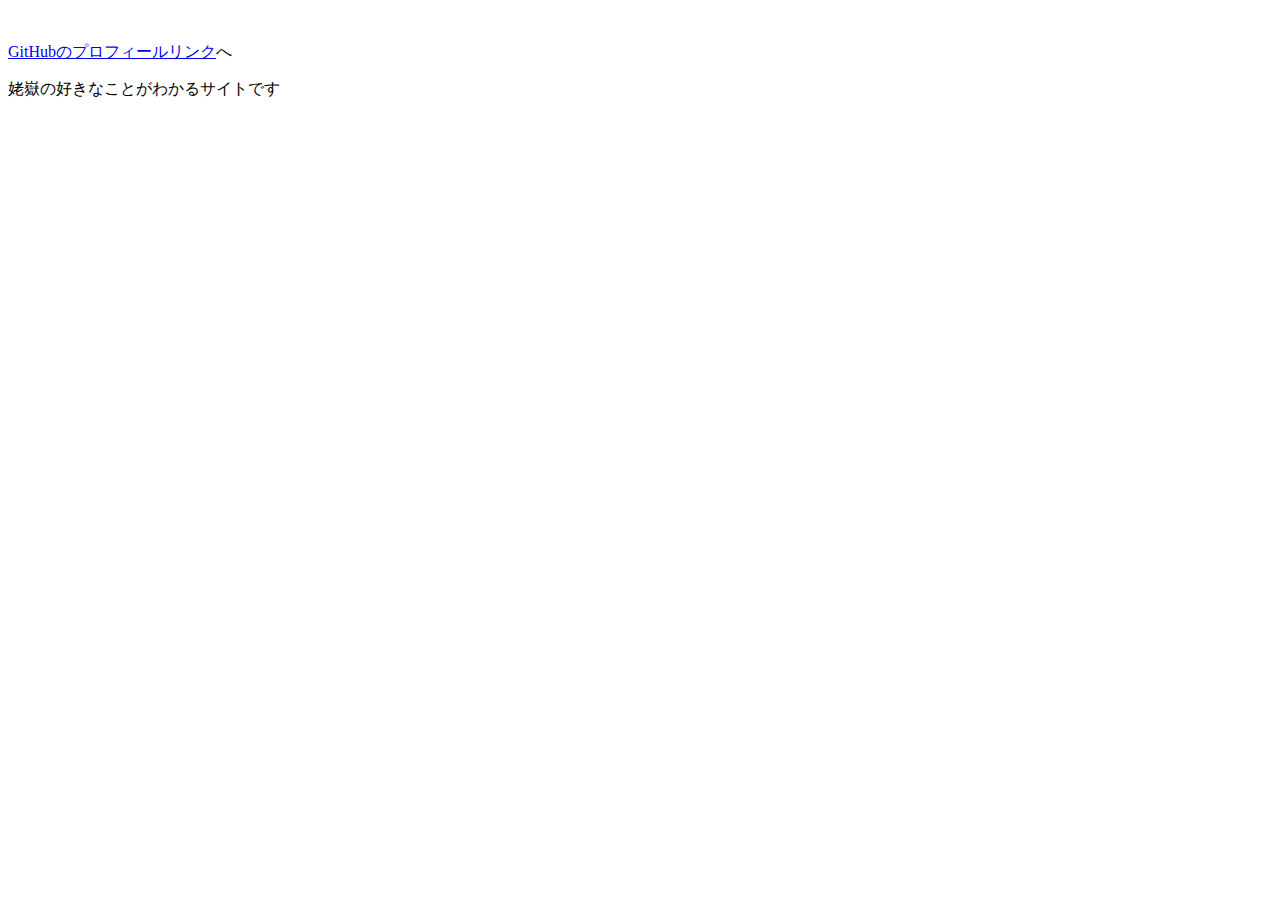
==== index.html @ 312c2bb0 "トップページ作成.html" ====
<!-- DOCTYPE宣言を追加してください -->
<!DOCTYPE html>

<!-- <html>要素を追加してください -->
<html>
  <head>
  </head>
    <body>
      <div><br>
        <p>
  <a href="https://github.com/ubacha">GitHubのプロフィールリンク</a>へ
</p>

      </div>
      <div>姥嶽の好きなことがわかるサイトです</div>
    </body>
</html>
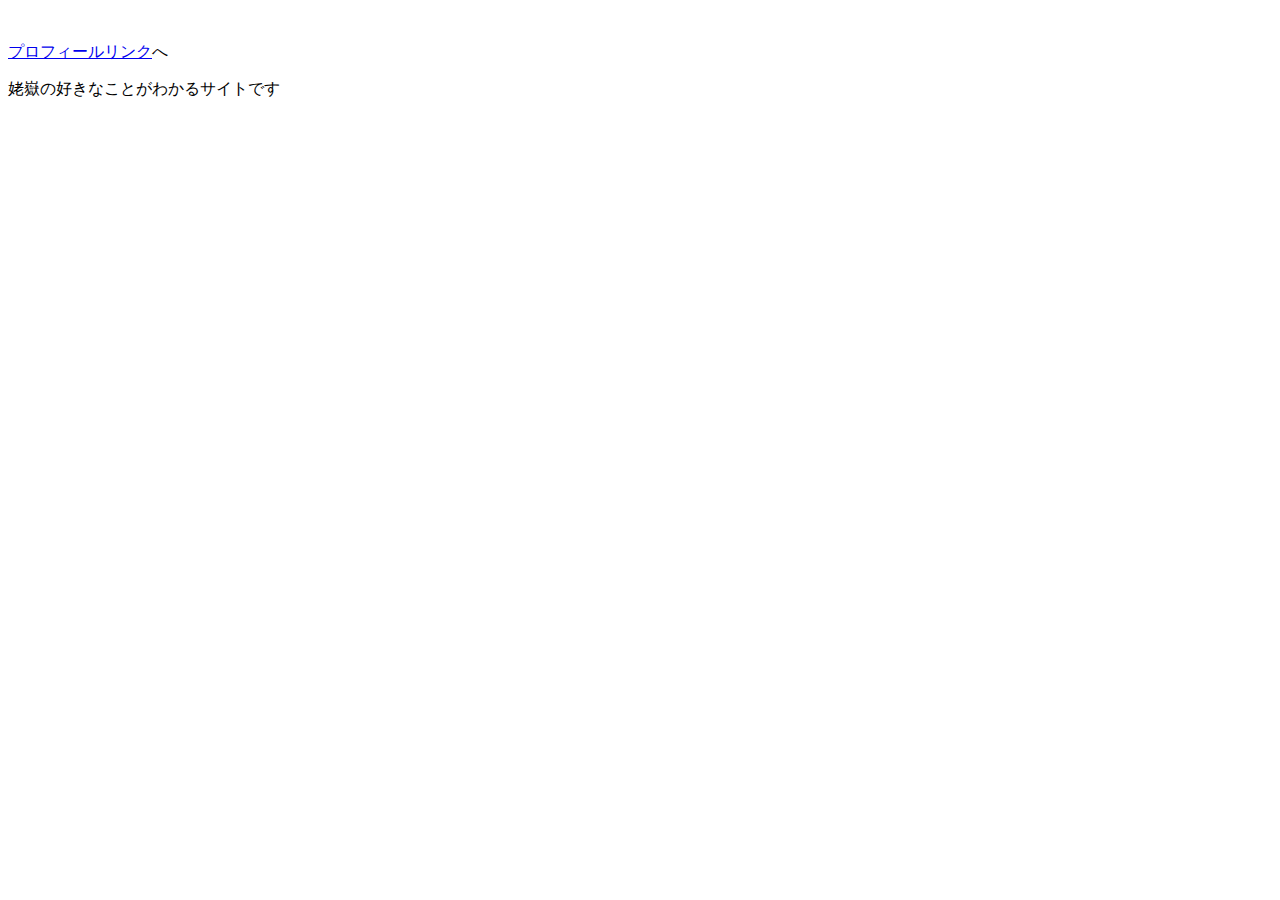
==== commit ce4b47a8: "リンクの名前を修正.html" ====
--- a/index.html
+++ b/index.html
@@ -8,7 +8,7 @@
     <body>
       <div><br>
         <p>
-  <a href="https://github.com/ubacha">GitHubのプロフィールリンク</a>へ
+  <a href="profile.html">プロフィールリンク</a>へ
 </p>
 
       </div>
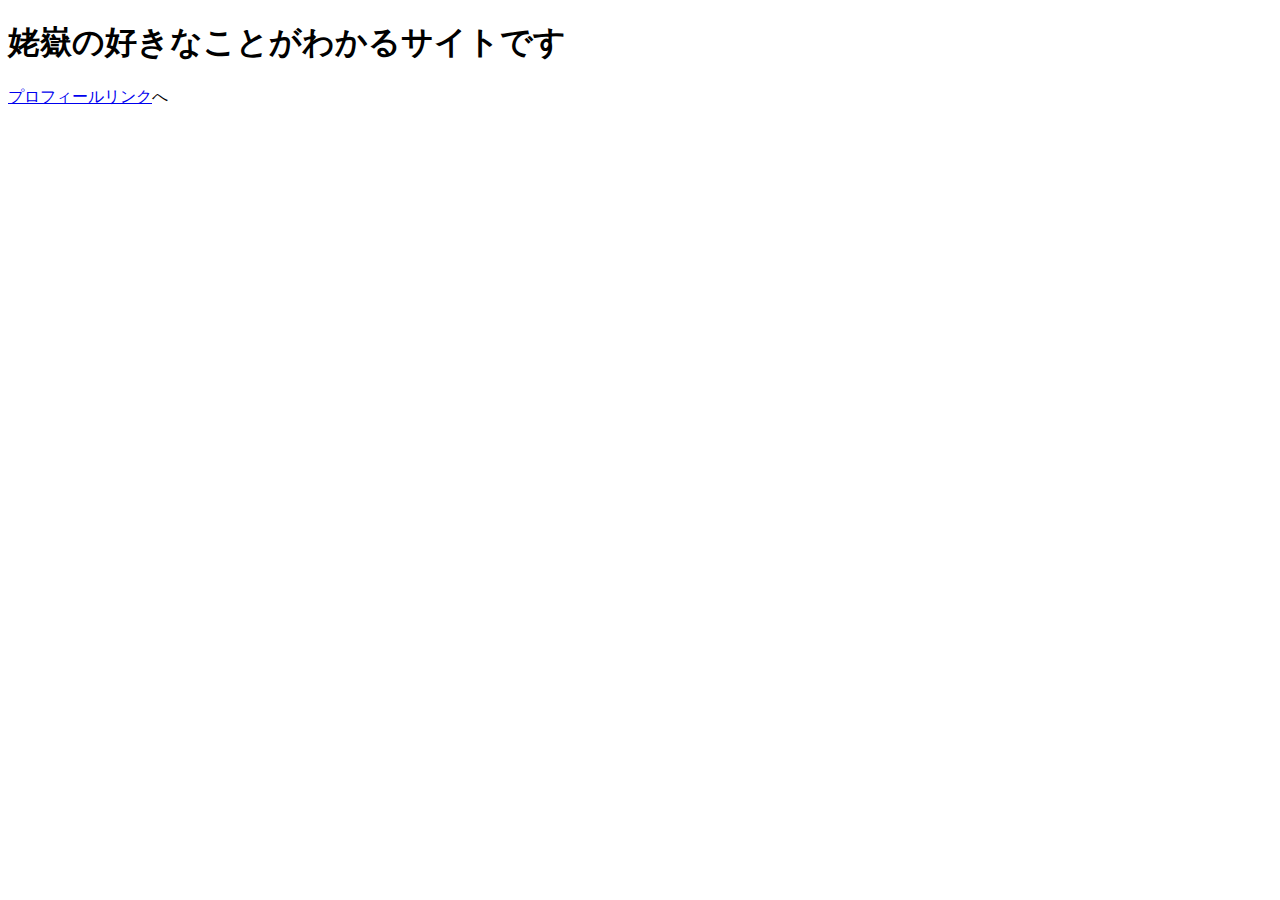
==== commit bfba4106: "文字の大きさ変更" ====
--- a/index.html
+++ b/index.html
@@ -6,12 +6,11 @@
   <head>
   </head>
     <body>
-      <div><br>
-        <p>
+   
+      <h1>姥嶽の好きなことがわかるサイトです</h1>
+       
+     <p>
   <a href="profile.html">プロフィールリンク</a>へ
 </p>
-
-      </div>
-      <div>姥嶽の好きなことがわかるサイトです</div>
     </body>
 </html>
